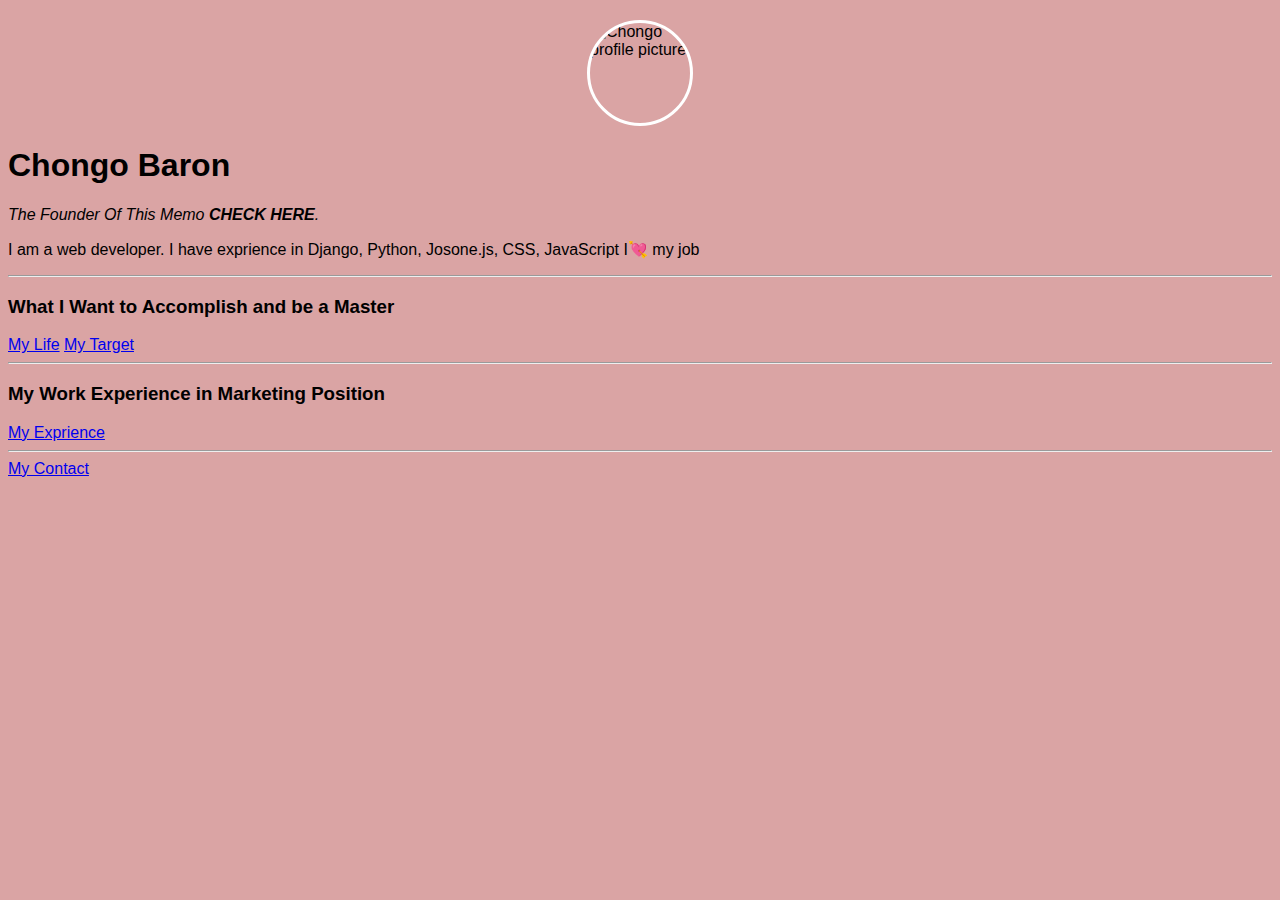
==== index.html @ 4f67b3f7 "Update and rename test.html to index.html" ====
<!DOCTYPE html>
<html lang="en">
<head>
    <meta charset="UTF-8">
    <title>Chongo Project</title>
    <link rel="stylesheet" href="styles.css">
</head>
<body>
    <img src="c:\Users\BarosJr\Pictures\Saved Pictures\IMG-20220722-WA0030.jpg" alt="Chongo profile picture" class="circle-image">
    <h1>Chongo Baron</h1>
    <p><em>The Founder Of This Memo <strong>CHECK HERE</strong>.</em></p>
    <P> I am a web developer. I have exprience in Django, Python, Josone.js, CSS, JavaScript I💘 my job</P>
    <hr>
    <h3>What I Want to Accomplish and be a Master</h3>
    <a href="life.html">My Life</a>
    <a href="target.html">My Target</a>
    <hr>
    <h3>My Work Experience in Marketing Position</h3>
    <a href="exprience.html">My Exprience</a>
    <hr>
    <a href="mycontact.html">My Contact</a>
</body>
</html>
---- styles.css ----
.styled-heading {
    font-size: 36px;
    text-align: center;
    position: relative;
    padding-bottom: 10px;
}

.styled-heading::after {
    content: "";
    display: block;
    width: 1000px; /* Adjust width */
    height: 10px; /* Adjust thickness */
    background-color: blue;
    margin: 10px auto 0;
}

body {
    background-color: rgba(161, 24, 24, 0.397); /* Solid Color */
    /* background-image: url('background.jpg'); */ /* Uncomment to use an image */
    background-size: cover; /* Ensures the image covers the whole screen */
    background-position: center; /* Centers the image */
    background-repeat: no-repeat; /* Prevents image repetition */
    font-family: Arial, sans-serif; /* Optional: Sets a clean font */
}

.circle-image {
    width: 100px; /* Adjust size as needed */
    height: 100px; /* Keep height equal to width for a perfect circle */
    border-radius: 50%; /* Makes the image circular */
    object-fit: cover; /* Ensures the image scales correctly inside the circle */
    display: block;
    margin: 20px auto; /* Centers the image */
    border: 3px solid white; /* Optional: Adds a white border */
}
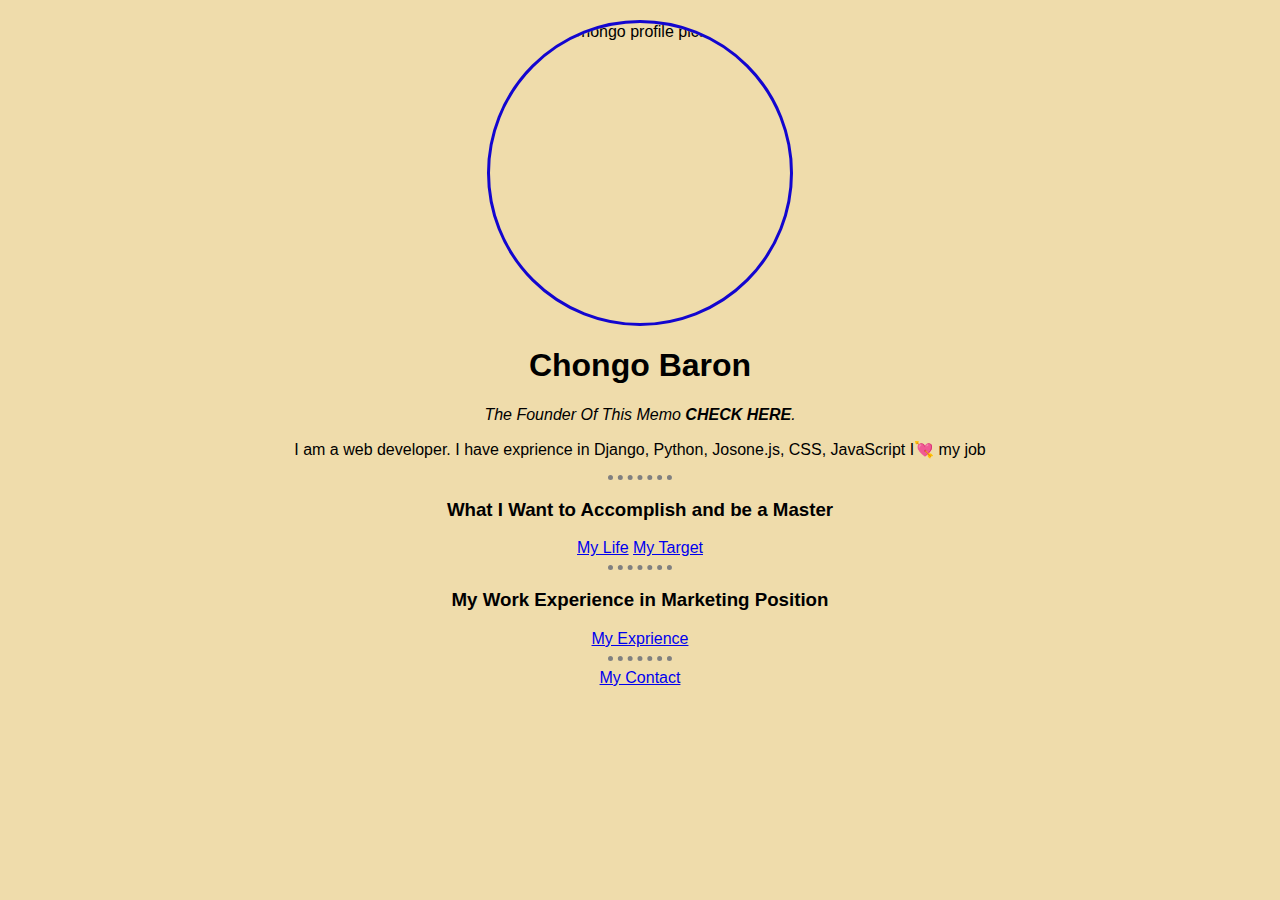
==== commit 6d0e2169: "Your commit message" ====
--- a/index.html
+++ b/index.html
@@ -1,23 +1,24 @@
-<!DOCTYPE html>
-<html lang="en">
-<head>
-    <meta charset="UTF-8">
-    <title>Chongo Project</title>
-    <link rel="stylesheet" href="styles.css">
-</head>
-<body>
-    <img src="c:\Users\BarosJr\Pictures\Saved Pictures\IMG-20220722-WA0030.jpg" alt="Chongo profile picture" class="circle-image">
-    <h1>Chongo Baron</h1>
-    <p><em>The Founder Of This Memo <strong>CHECK HERE</strong>.</em></p>
-    <P> I am a web developer. I have exprience in Django, Python, Josone.js, CSS, JavaScript I💘 my job</P>
-    <hr>
-    <h3>What I Want to Accomplish and be a Master</h3>
-    <a href="life.html">My Life</a>
-    <a href="target.html">My Target</a>
-    <hr>
-    <h3>My Work Experience in Marketing Position</h3>
-    <a href="exprience.html">My Exprience</a>
-    <hr>
-    <a href="mycontact.html">My Contact</a>
-</body>
-</html>
+<!DOCTYPE html>
+<html lang="en">
+<head>
+    <meta charset="UTF-8">
+    <meta name="viewpoint" content="width=device-width", initial-scale=1.0>
+    <title>Chongo Project</title>
+    <link rel="stylesheet" href="css/styles.css">
+</head>
+<body>
+    <img src="c:\Users\BarosJr\Pictures\Saved Pictures\IMG-20220722-WA0030.jpg" alt="Chongo profile picture" class="circle-image">
+    <h1>Chongo Baron</h1>
+    <p><em>The Founder Of This Memo <strong>CHECK HERE</strong>.</em></p>
+    <P> I am a web developer. I have exprience in Django, Python, Josone.js, CSS, JavaScript I💘 my job</P>
+    <hr>
+    <h3>What I Want to Accomplish and be a Master</h3>
+    <a href="life.html">My Life</a>
+    <a href="target.html">My Target</a>
+    <hr>
+    <h3>My Work Experience in Marketing Position</h3>
+    <a href="exprience.html">My Exprience</a>
+    <hr>
+    <a href="mycontact.html">My Contact</a>
+</body>
+</html>
--- a/css/styles.css
+++ b/css/styles.css
@@ -0,0 +1,44 @@
+.styled-heading {
+    font-size: 36px;
+    text-align: center;
+    position: relative;
+    padding-bottom: 10px;
+}
+
+.styled-heading::after {
+    content: "";
+    display: block;
+    width: 1000px; /* Adjust width */
+    height: 10px; /* Adjust thickness */
+    background-color: blue;
+    margin: 10px auto 0;
+}
+
+body {
+    background-color: #EFDCAB; /* Solid Color */
+    /* background-image: url('background.jpg'); */ /* Uncomment to use an image */
+    background-size: cover; /* Ensures the image covers the whole screen */
+    background-position: center; /* Centers the image */
+    background-repeat: no-repeat; /* Prevents image repetition */
+    font-family: Arial, sans-serif; /* Optional: Sets a clean font */
+    text-align: center;
+}
+
+.circle-image {
+    width: 300px; /* Adjust size as needed */
+    height: 300px; /* Keep height equal to width for a perfect circle */
+    border-radius: 50%; /* Makes the image circular */
+    object-fit: cover; /* Ensures the image scales correctly inside the circle */
+    display: block;
+    margin: 20px auto; /* Centers the image */
+    border: 3px solid #1306cf; /* Optional: Adds a white border */
+}
+
+hr {
+    border-style: none;
+    border-top-style: dotted;
+    background:  #EFDCAB;
+    border-width: 5px;
+    width: 5%;
+    border-color: grey;
+}